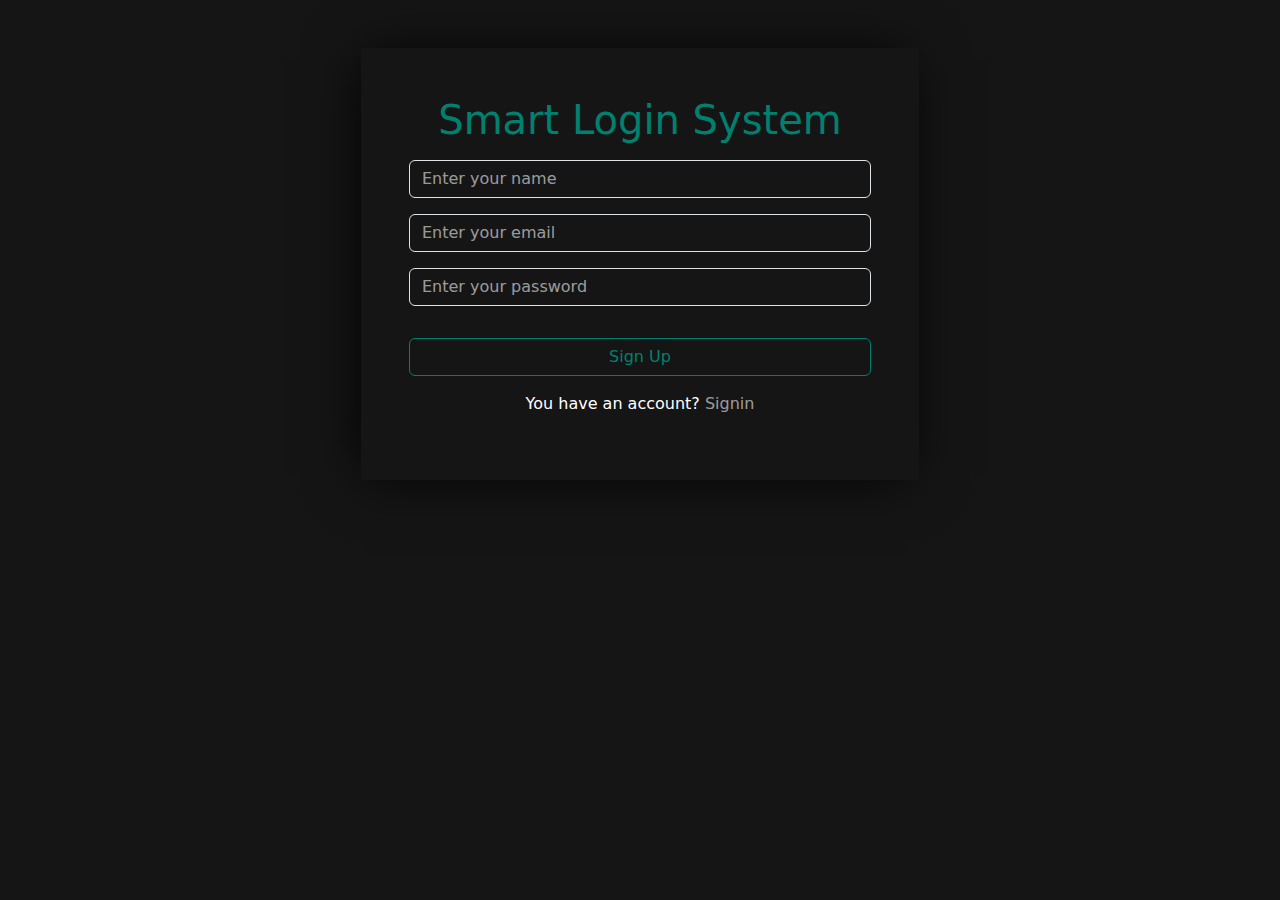
==== pages/signup.html @ f407d448 "first commit" ====
<!DOCTYPE html>
<html lang="en">
<head>
    <meta charset="UTF-8">
    <meta name="viewport" content="width=device-width, initial-scale=1.0">
    <title>Login</title>
    <link rel="stylesheet" href="../css/all.min.css">
    <link rel="stylesheet" href="../css/bootstrap.min.css">
    <link rel="stylesheet" href="../css/style.css">
</head>
<body>
    
    <div class="container my-5 text-center">
        <div class="group w-50 m-auto p-5">
            <h1>Smart Login System</h1>
            <img src="../images/46451-طفل-اللامبالاة.jpg" alt="طفل" class="w-25 rounded-5 d-none" id="errorImg">
            <img src="../images/EdPRznnX0AMSoJp.jpg" alt="SuccessIMg" class="w-25 rounded-5 d-none" id="successImg">
            <input id="signName" class="form-control my-3 " placeholder="Enter your name" type="text">
            <input id="signEmail" class="form-control my-3" placeholder="Enter your email" type="email">
            <input id="signPassword" class="form-control my-3" placeholder="Enter your password" type="password">
            <p id="errorMessage" class=""></p>
            <p id="successMessage"></p>
            <button id="signBtn" class="btn btn-outline-info w-100 my-3">Sign Up</button>
            <p class="text-white">You have an account? <a  href="signin.html">Signin</a></p>
        </div>
    </div>

    <script src="../js/bootstrap.bundle.min.js"></script>
    <script src="../js/signup.js"></script>
</body>
</html>
---- css/style.css ----
#home{
    height: 75vh;
}
a{
    text-decoration: none;
    color: #ffffff96;
}
.navbar{
    background-color: #151515;
    box-shadow: -5px 2px 54px -9px rgba(0, 0, 0, 1);
    color: #fff;
}
.nav-link{
    border: #008170 1px solid;
}
.navbar-toggler-icon{
    background-color: #fff;
}
p a:hover{
    color: #008170 !important;
    transition-duration: .3s;
}
body{
    background-color: #151515;
}
.group {
    box-shadow: -5px 2px 54px -9px rgba(0, 0, 0, 1);
}
.group h1{
    color: #008170;
}
.form-control::placeholder {
    color: #ffffff96;
}
input {
    background-color: transparent !important;
    color: #fff !important;
}
.form-control:focus {
    border-color: #008170;
    outline: 0;
    box-shadow: 0 0 0 .15rem #00817057;
} 
::selection {
    background-color: #00817057;
}
.btn-outline-info{
    color: #008170;
    border-color: #008170;
}
.btn-outline-info:hover{
    color: #254336;
    background-color: #008170;
    border-color: #008170;

    color: #fff;
}
.form-control.is-invalid{
    border-color: #dc3545;
    padding-right: calc(1.5em + .75rem);
    background-image: url(data:image/svg+xml,%3csvg xmlns='http://www.w3.org/2000/svg' viewBox='0 0 12 12' width='12' height='12' fill='none' stroke='%23dc3545'%3e%3ccircle cx='6' cy='6' r='4.5'/%3e%3cpath stroke-linejoin='round' d='M5.8 3.6h.4L6 6.5z'/%3e%3ccircle cx='6' cy='8.2' r='.6' fill='%23dc3545' stroke='none'/%3e%3c/svg%3e);
    background-repeat: no-repeat;
    background-position: right calc(.375em + .1875rem) center;
    background-size: calc(.75em + .375rem) calc(.75em + .375rem);
}
#errorMessage{
    color: red;
}
#successMessage{
    color: green;
}
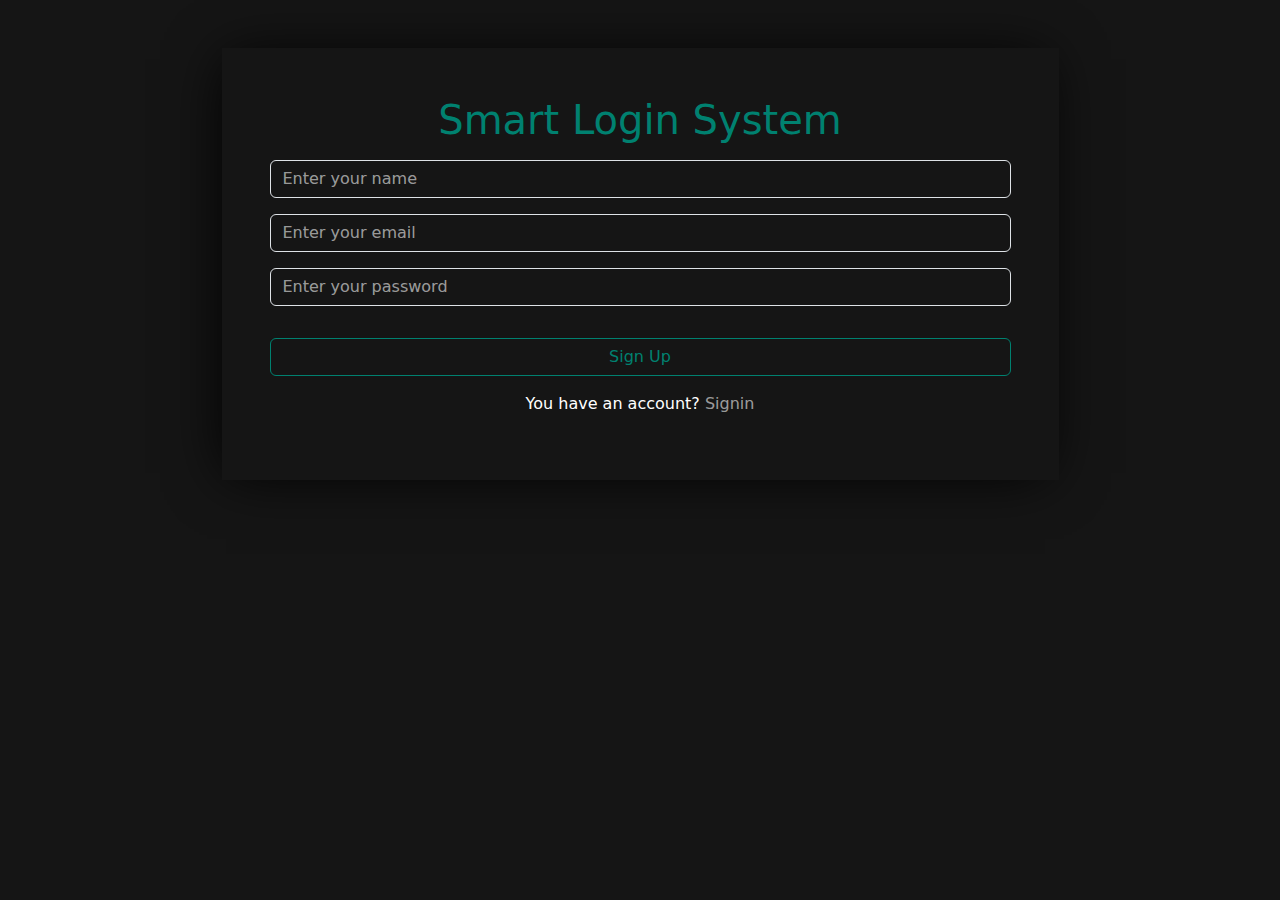
==== commit 34ca83ee: "Update signup.html" ====
--- a/pages/signup.html
+++ b/pages/signup.html
@@ -11,7 +11,7 @@
 <body>
     
     <div class="container my-5 text-center">
-        <div class="group w-50 m-auto p-5">
+        <div class="group w-75 m-auto p-5">
             <h1>Smart Login System</h1>
             <img src="../images/46451-طفل-اللامبالاة.jpg" alt="طفل" class="w-25 rounded-5 d-none" id="errorImg">
             <img src="../images/EdPRznnX0AMSoJp.jpg" alt="SuccessIMg" class="w-25 rounded-5 d-none" id="successImg">
@@ -28,4 +28,4 @@
     <script src="../js/bootstrap.bundle.min.js"></script>
     <script src="../js/signup.js"></script>
 </body>
-</html>+</html>
